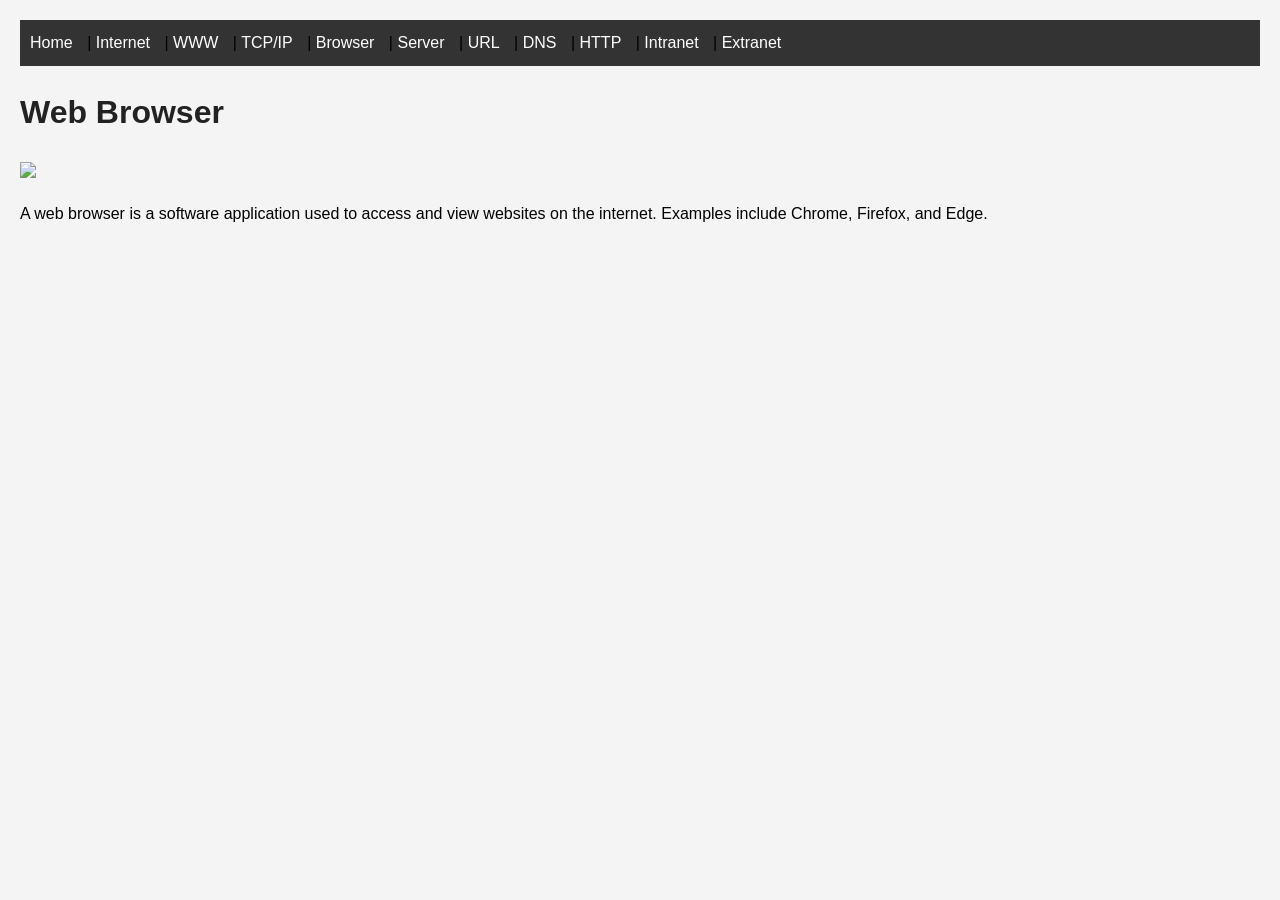
==== terms/browser.html @ f1573ae5 "added images and completed website" ====
<!DOCTYPE html>
<html>
<head>
    <title>Web Browser</title>
    <link rel="stylesheet" href="style.css">    
</head>
<body>

<nav>
    <a href="../index.html">Home</a> |
    <a href="../internet.html">Internet</a> |
    <a href="www.html">WWW</a> |
    <a href="tcp-ip.html">TCP/IP</a> |
    <a href="browser.html">Browser</a> |
    <a href="server.html">Server</a> |
    <a href="url.html">URL</a> |
    <a href="dns.html">DNS</a> |
    <a href="http.html">HTTP</a> |
    <a href="intranet.html">Intranet</a> |
    <a href="extranet.html">Extranet</a>
</nav>

<h1>Web Browser</h1>
<img src="../images/browser.jpg.jpeg" width="300">
<p>
A web browser is a software application used to access and view websites on the internet. Examples include Chrome, Firefox, and Edge.
</p>

</body>
</html>
---- terms/style.css ----
body {
    font-family: Arial, sans-serif;
    background-color: #f4f4f4;
    margin: 20px;
    line-height: 1.6;
}

nav {
    background-color: #333;
    padding: 10px;
    margin-bottom: 20px;
}

nav a {
    color: white;
    text-decoration: none;
    margin-right: 10px;
}

nav a:hover {
    text-decoration: underline;
}

h1 {
    color: #222;
}

h2 {
    color: #444;
}

ul {
    background: white;
    padding: 15px;
    border-radius: 5px;
}
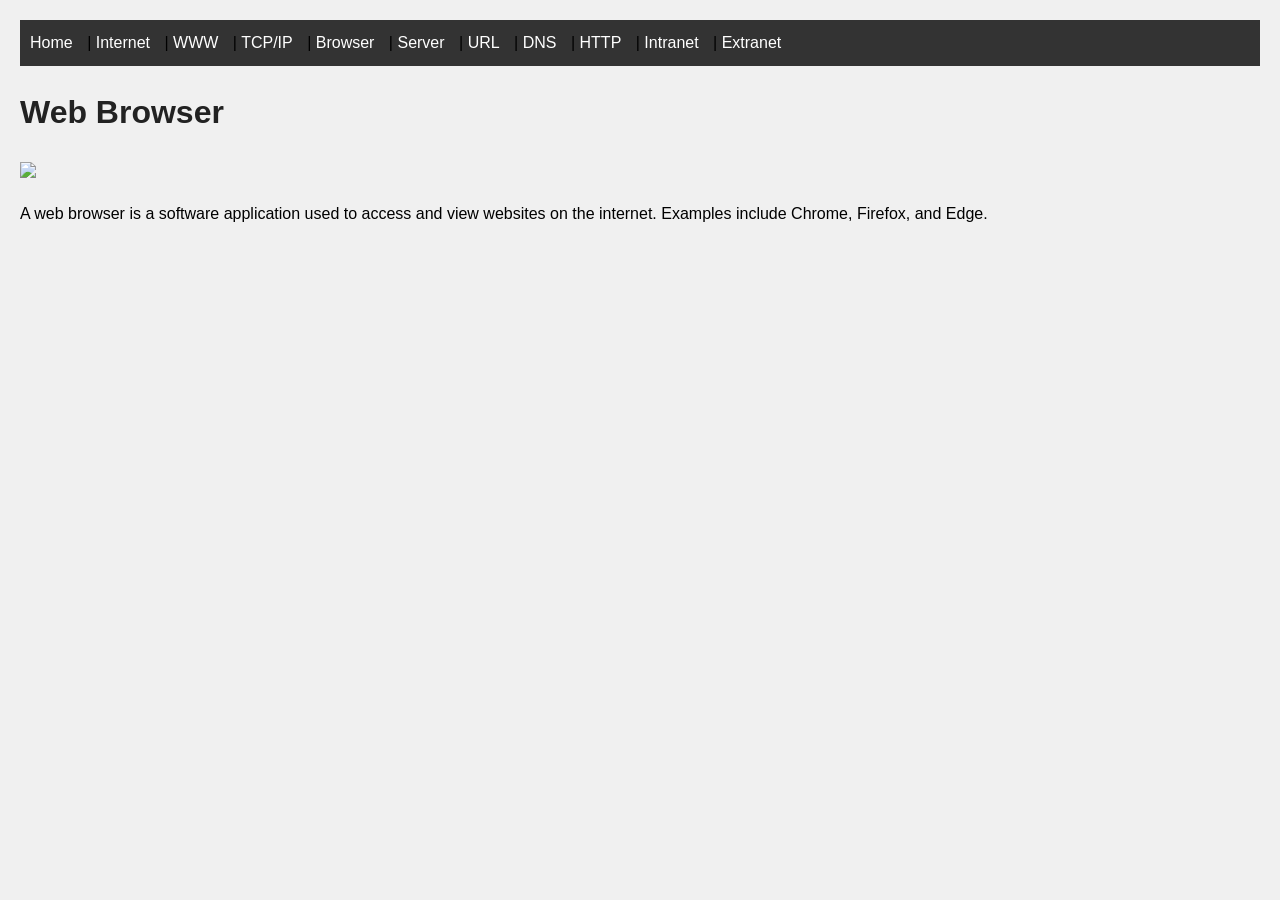
==== commit 336b6ac7: "simplified browser definition" ====
--- a/terms/browser.html
+++ b/terms/browser.html
@@ -26,5 +26,6 @@
 A web browser is a software application used to access and view websites on the internet. Examples include Chrome, Firefox, and Edge.
 </p>
 
+
 </body>
 </html>
--- a/terms/style.css
+++ b/terms/style.css
@@ -1,6 +1,6 @@
 body {
     font-family: Arial, sans-serif;
-    background-color: #f4f4f4;
+    background-color: #f0f0f0;
     margin: 20px;
     line-height: 1.6;
 }
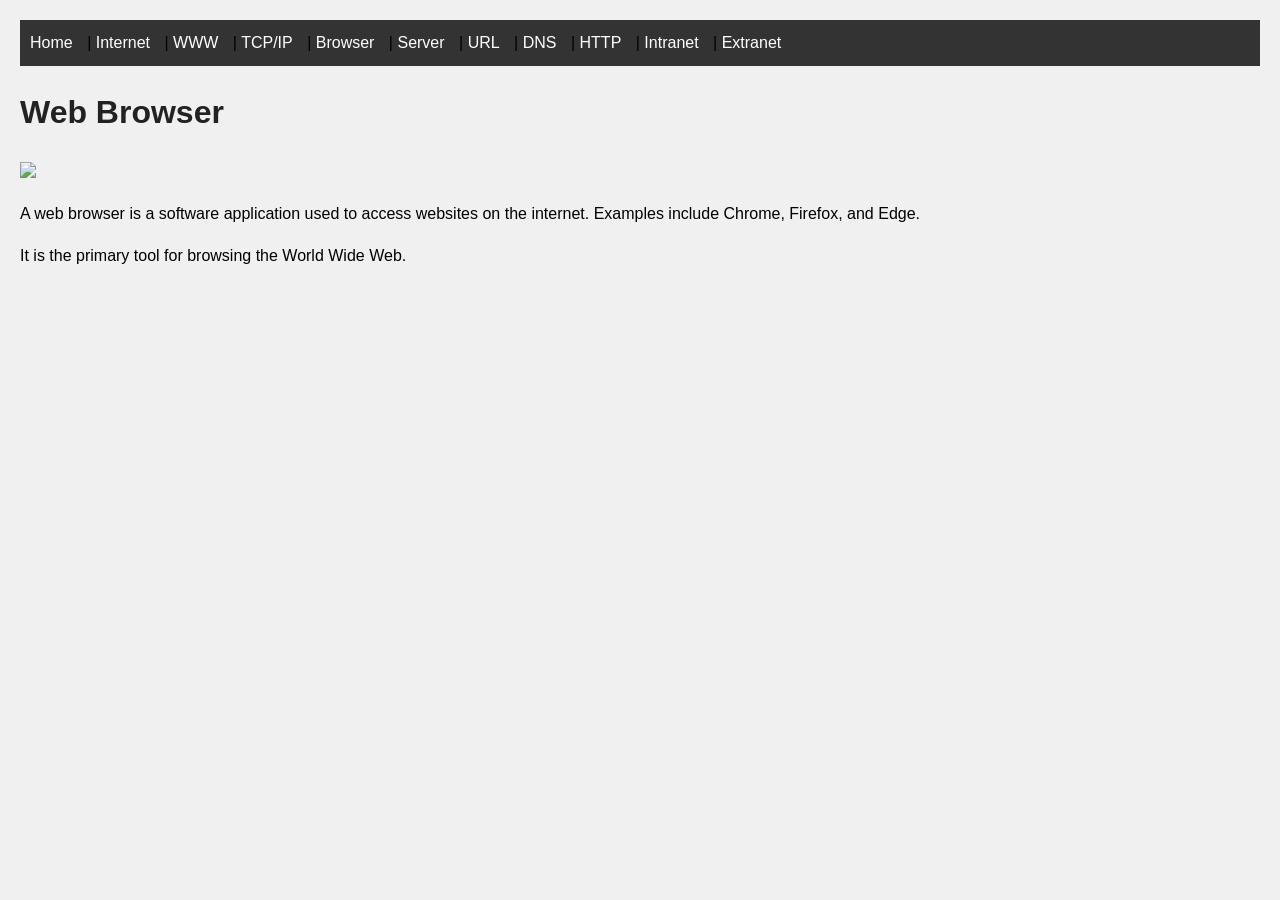
==== commit 4e730ddf: "clarified definition" ====
--- a/terms/browser.html
+++ b/terms/browser.html
@@ -23,8 +23,10 @@
 <h1>Web Browser</h1>
 <img src="../images/browser.jpg.jpeg" width="300">
 <p>
-A web browser is a software application used to access and view websites on the internet. Examples include Chrome, Firefox, and Edge.
+A web browser is a software application used to access websites on the internet. Examples include Chrome, Firefox, and Edge.
 </p>
+<p>It is the primary tool for browsing the World Wide Web.</p>
+
 
 
 </body>
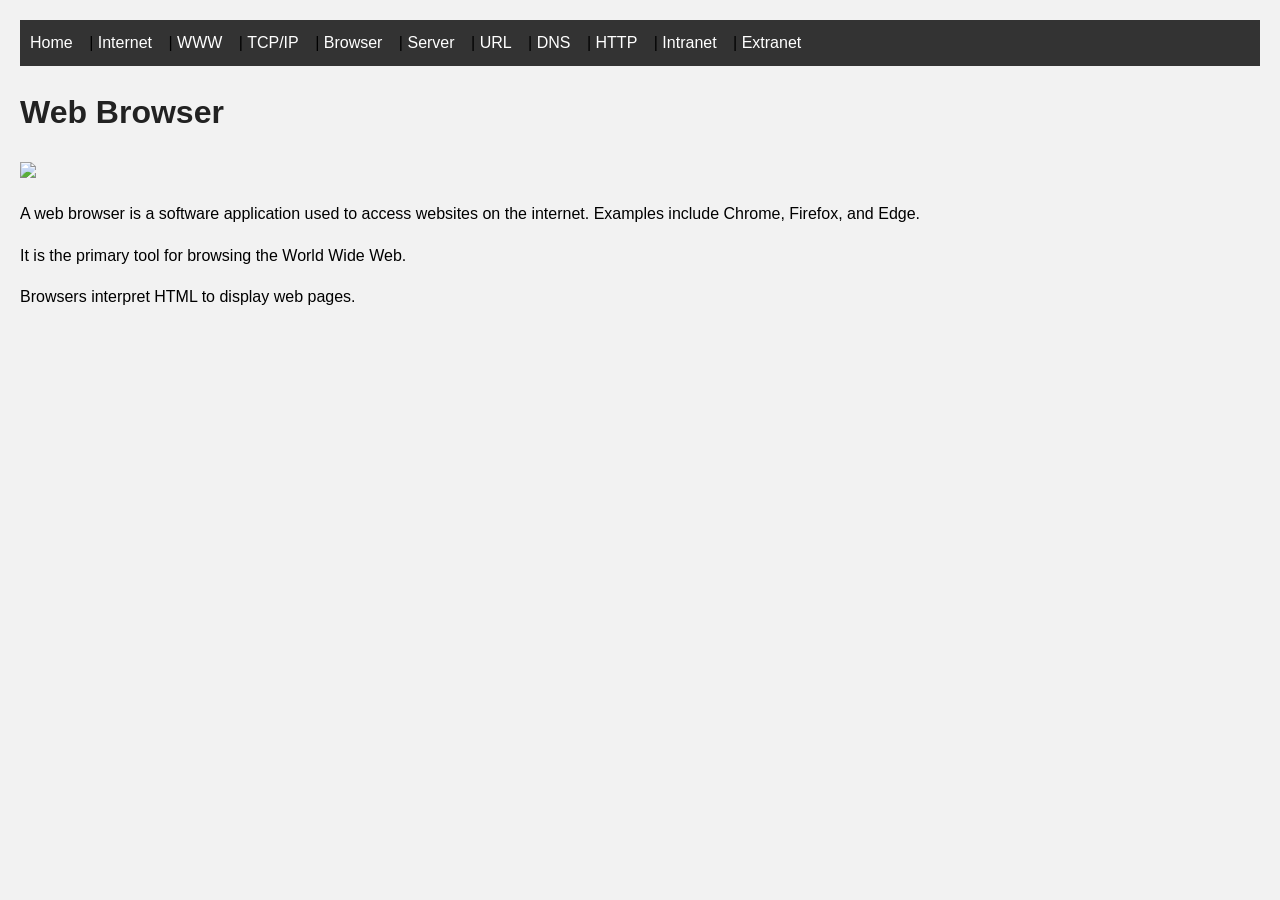
==== commit 328b2ba9: "added browser function explaination" ====
--- a/terms/browser.html
+++ b/terms/browser.html
@@ -26,6 +26,7 @@
 A web browser is a software application used to access websites on the internet. Examples include Chrome, Firefox, and Edge.
 </p>
 <p>It is the primary tool for browsing the World Wide Web.</p>
+<p>Browsers interpret HTML to display web pages.</p>
 
 
 
--- a/terms/style.css
+++ b/terms/style.css
@@ -1,7 +1,8 @@
 body {
     font-family: Arial, sans-serif;
-    background-color: #f0f0f0;
+    background-color: #f2f2f2;
     margin: 20px;
+    font-size: 16px;
     line-height: 1.6;
 }
 
@@ -14,7 +15,7 @@
 nav a {
     color: white;
     text-decoration: none;
-    margin-right: 10px;
+    margin-right: 12px;
 }
 
 nav a:hover {
